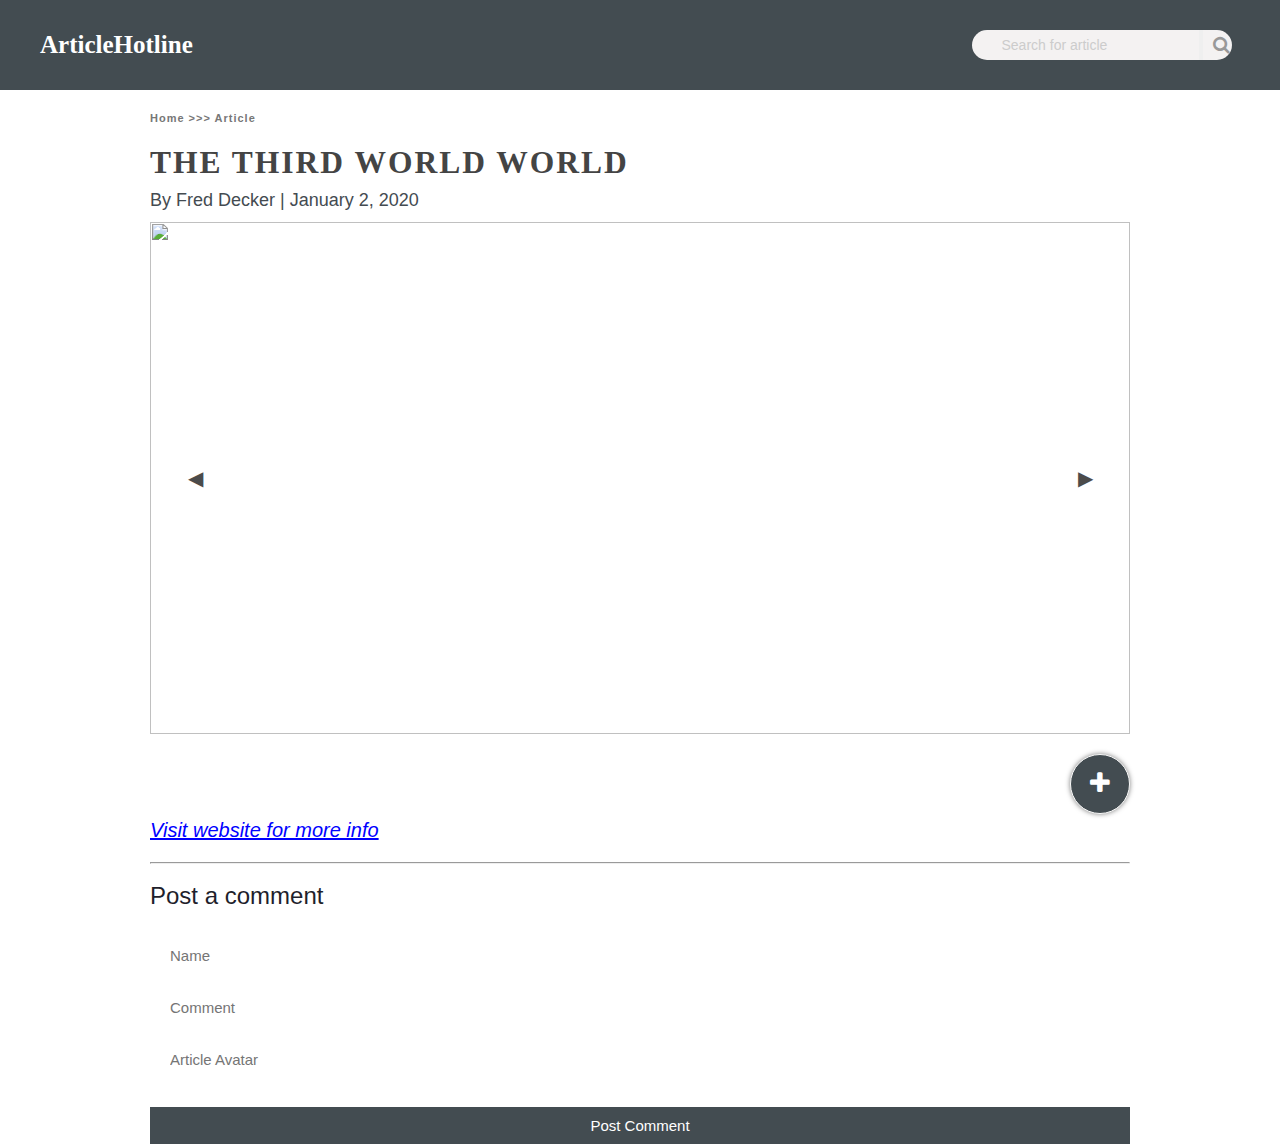
==== article.html @ 5bf39816 "article page first draft post image, comments working" ====
<!DOCTYPE html>
<html lang="en">

<head>
    <meta charset="UTF-8">
    <meta name="viewport" content="width=device-width, initial-scale=1.0">
    <meta http-equiv="X-UA-Compatible" content="ie=edge">
    <title>Document</title>
    <link rel="stylesheet" href="./css/style.css">
    <link rel="stylesheet" href="https://stackpath.bootstrapcdn.com/font-awesome/4.7.0/css/font-awesome.min.css">
</head>

<body class="body">
    <div class="container">
        <!-- HEADER SECTION -->
        <header class="header">
            <h1 class="header__brand">ArticleHotline</h1>

            <div class="header__nav">
                <form action="" class="search pr-1">
                    <input type="text" id="filterInput" class="search__input" placeholder="Search for article">
                    <input type="submit" value="">
                </form>
                <i class="fa fa-search pr-1" aria-hidden="true"></i>
            </div>
        </header>

        <div class="overlay overlay--hidden"></div>
        <div class="modal modal--hidden">
            <div id="modal__contents" class="modal__contents">
                <div class="modal__close-bar">

                    <span onclick="toggleModal({ type: 'image' })" style="font-size: 20px; color: grey">X</span>
                </div>
                <p style="font-size: 20px; margin: 20px;">Fill the form below to upload Image</p>
                <form id="uploadImageForm">
                    <input type="text" id="articleImage" placeholder="Image URL">
                    <button type="submit" id="submit">Upload Image</button>
                </form>
            </div>
        </div>

        <div class="modal modal--hidden">
            <div id="modal__contents" class="modal__contents">
                <div class="modal__close-bar">
                    <span style="font-size: 20px; color: grey">X</span>
                </div>
                <p style="font-size: 20px; margin: 20px;">Fill the form below to upload your article</p>
                <form id="updateCommentForm">
                    <input type="text" id="author" placeholder="Name">
                    <input type="text" id="comment" placeholder="Comment">
                    <input type="text" id="avatar" placeholder="Avatar">
                    <input type="text" id="id">

                    <button type="submit" id="submit">Post Comment</button>
                </form>
            </div>
        </div>




        <div class="articleContainer">
            <div class="paper">
                <span "><a class="paperItem href="index">Home >>> </a></span> <span class="paperItem">Article</span>
            </div>
            <div class="articleTitle">
                <h2> The Third World World </h2>
            </div>
            <div class="authorAndDate">By Fred Decker | January 2, 2020</div>

            <div id="article-slider">
                <div class="article-slide active"><img src="http://lorempixel.com/640/480/fashion" height="100%" width="100%" /></div>
                <div class="article-slide"><img src="http://lorempixel.com/640/480/people" height="100%" width="100%" /></div>
                <div class="article-slide"><img src="http://lorempixel.com/640/480/cats" height="100%" width="100%" /></div>

                <div class="article-buttons">
                    <div class="article-slider-back-btn">
                        <span>◀</span>
                    </div>

                    <div class="article-slider-next-btn">
                        <span>▶</span>
                    </div>
                </div>
            </div>

            <div class="toggleImageFormParent">
                <button id="show-modal" class="toggleImageForm"><i class="fa fa-plus" aria-hidden="true"></i></button>
            </div>
            <div class="articleUrl">
                <a href="" style="color: blue; text-decoration: underline; margin-top: 105px; font-size: 20px"><i>Visit website for more info</i></a>
            </div>
            <br>
            <hr/>
            <br>
            <div class="commentSection" id="commentSection">

            </div>

            <div class="commentForm comment__contents">
                <div class="commentSection__head">Post a comment</div>
                <form id="uploadCommentForm">
                    <input type="text" id="author" placeholder="Name">
                    <input type="text" id="comment" placeholder="Comment">
                    <input type="text" id="avatar" placeholder="Article Avatar">
                    <button class="submitt" style="background-color: #434C51" type="submit" id="submit">Post Comment</button>
                </form>
            </div>

        </div>

    </div>

    <script src="./javascript/apirequest.js"></script>
    <script src="./javascript/search.js"></script>
    <script src="./javascript/slider.js"></script>
    <script src="./javascript/modal.js"></script>
    <script src="./javascript/article.js"></script>
    <script src="./javascript/index.js"></script>
</body>

</html>
---- css/style.css ----
:root {
    --color-primary: #eb2f64;
    --color-primary-light: #FF3366;
    --color-primary-dark: #BA265D;
    --color-grey-light-1: #faf9f9;
    --color-grey-light-2: #f4f2f2;
    --color-grey-light-3: #f0eeee;
    --color-grey-light-4: #ccc;
    --color-grey-dark-1: #333;
    --color-grey-dark-2: #777;
    --color-grey-dark-3: #999;
    --shadow-dark: 0 2rem 6rem rgba(0, 0, 0, 0.3);
    --shadow-light: 0 2rem 5rem rgba(0, 0, 0, 0.06);
    --line: 1px solid var(--color-grey-light-2)
}

* {
    margin: 0;
    padding: 0
}

html {
    box-sizing: border-box;
    font-size: 62.5%;
}

body {
    font-family: 'Open Sans', sans-serif;
    font-weight: 400;
    line-height: 1.6;
    background-color: #ffffff;
}

a {
    color: #2e242c;
    text-decoration: none;
}

.pr-1 {
    padding-right: 1rem;
}

.pl-1 {
    padding-left: 1rem;
}

.pr-2 {
    padding-right: 2rem;
}

.pl-2 {
    padding-left: 2rem;
}

.mr-1 {
    margin-right: 1rem;
}

.ml-1 {
    margin-left: 1rem;
}

.mr-2 {
    margin-right: 2rem;
}

.ml-2 {
    margin-left: 2rem;
}

.container {
    /* margin: 0 8rem; */
    background-color: #ffffff;
    min-height: 70rem
}

.header {
    display: flex;
    padding: 4rem 4rem;
    justify-content: space-between;
    align-items: center;
    background-color: #434C51;
    height: 1rem;
    margin-bottom: 2rem;
}

.header__brand {
    font-size: 2.5rem;
    font-weight: bold;
    letter-spacing: 0;
    font-family: 'Times New Roman', Times, serif;
    color: #ffffff;
    cursor: pointer;
}

.header__nav {
    font-size: 1.8rem;
    display: flex;
    justify-content: flex;
    align-items: center;
    color: var(--color-grey-dark-3)
}

.search {
    -webkit-box-flex: 0;
    -ms-flex: 0 0 40%;
    flex: 0 0 40%;
    display: flex;
    justify-content: center
}

.search__input {
    font-family: inherit;
    font-size: 1.4rem;
    color: inherit;
    background-color: var(--color-grey-light-2);
    border: none;
    padding: .7rem 3rem;
    border-radius: 100px;
    width: 20rem;
    transition: all .2s;
    margin-right: -3.25rem
}

.search__input:focus {
    outline: none;
    width: 25rem;
    background-color: var(--color-grey-light-3);
    color: #2e242c;
}

.search__input::-webkit-input-placeholder {
    color: var(--color-grey-light-4)
}

.nav__upload {
    color: #ffffff;
    font-size: 1.5rem;
    cursor: pointer;
    text-decoration: none;
    font-weight: 600;
}

.pr-1 {
    padding-right: 1rem;
}

.body__container {
    margin: 0 8rem;
}

.headlines__list {
    margin-top: 1.5rem;
    padding: 1.7rem;
    border: 0.1rem solid var(--color-grey-light-3);
    color: #2e242c;
    border-radius: 0.7rem;
    font-size: 1.6rem;
    display: flex;
    justify-content: space-between;
    align-items: center;
}

.headlines__list__h2 {
    font-size: 2.0rem;
    font-weight: 400;
    letter-spacing: 0.1rem;
    flex: 1;
    text-transform: uppercase;
    cursor: pointer;
}

.headlines__list__image {
    padding-left: 3rem;
    height: 8rem;
    width: 9rem;
}

.headlines__list__h2__sub {
    padding-top: 1rem;
    display: flex;
    align-items: center;
}

.authorImage {
    width: 3rem;
    height: 3rem
}

.calender {
    font-size: 1.2rem
}

.toggleForm {
    position: fixed;
    bottom: 5rem;
    right: 2rem;
    height: 6rem;
    width: 6rem;
    border: 0.1rem solid #FAFAFA;
    color: #ffffff;
    border-radius: 50%;
    font-size: 2.5rem;
    text-align: center;
    box-shadow: 0px 0px 5px rgba(0, 0, 0, 0.5);
    outline: none;
    background-color: #434C51;
}

.toggleForm:hover {
    color: #434C51;
    background-color: #ffffff;
    border: none;
    outline: none
}

.toggleForm:active {
    border: none;
    outline: none;
}

.overlay {
    background-color: rgba(0, 0, 0, 0.8);
    position: fixed;
    top: 0;
    width: 100%;
    height: 100%;
    z-index: 1050;    
}

.overlay--hidden {
    display: none;
}

.modal {
    position: fixed;
    top: 0;
    display: flex;
    width: 100%;
    justify-content: center;
    align-items: center;
    transition: all 0.3s ease;
    z-index: 2000;    
}

.modal--hidden {
    display: none;
}

.modal__contents {
    background-color: #fff;
    padding: 3rem 5rem;
    padding-right: 8rem;
    margin: 5rem;
}

.modal__contents input[type=text] {
    width: 100%;
    padding: 0.2rem;
    font-family: 'Roboto', sans-serif;
    color: #333;
    font-size: 1.5rem;
    margin: 0 auto;
    padding: 1.6rem 2rem;
    border-radius: 0.2rem;
    background-color: rgb(255, 255, 255);
    border: none;
    width: 100%;
    display: block;
    border-bottom: 0.3rem solid transparent;
    transition: all 0.3s;
}

.modal__contents input[type=text]placeholder-shown+.form__label {
    opacity: 0;
    visibility: hidden;
    -webkit-transform: translateY(-4rem);
    transform: translateY(-4rem);
}

.modal__contents #submit {
    width: 100%;
    padding: 0.9rem;
    margin-top: 2rem;
    background-color: #434C51;
    color: #fff;
    border: none;
    font-size: 1.5rem;
    transition: all 0.3s ease;
}

.modal__contents #submit:hover {
    background-color: #434C51;
}

.modal__close-bar {
    cursor: pointer;
    display: flex;
    justify-content: flex-end;
    margin-right: -2rem;
    margin-top: -1rem;
}

.footer {
    height: 5rem;
    display: flex;
    align-items: center;
    justify-content: center;
    background-color: #434C51;
    color: #ffffff;
    font-size: 1.5rem;
    box-shadow: var(--shadow-light);
    position: relative;
    bottom: 0;
    width: 100%;
    position: fixed;
}

.footer.static {
    position: static;
}

/* ARTICLE PAGE */

.articleContainer {
    margin: 0 15rem;
    background-color: #ffffff;
    min-height: 70rem;
}

.paperItem {
    color: var(--color-grey-dark-2);
    font-size: 1.1rem;
    letter-spacing: .1rem;
    font-weight: 600;
}

.articleTitle {
    font-size: 2.1rem;
    letter-spacing: .2rem;
    text-transform: uppercase;
    font-weight: 800;
    color: #444444;
    margin-top: 1rem;
    font-family: montserrat-600, Times, sans-serif;
}

.authorAndDate {
    font-weight: 400;
    font-size: 1.8rem;
    color: #444b51;
    line-height: 2.4rem;
    font-family: Museo-sans-300, Arial;
    margin-bottom: 1rem;
}

/* SLIDER   */

#article-slider {
    position: relative;
    height: 40vw;
    overflow: hidden;
}

.article-slider1 {
    position: relative;
    height: 40vw;
    overflow: hidden;
}

.article-slide {
    position: absolute;
    width: 100%;
    z-index: 500;
    height: 40vw;
}

.article-slide img {
    object-fit: cover;
    width: 100%;
    pointer-events: none;
}

.active {
    z-index: 1000;
}

.slideInLeft {
    animation-name: animateInLeft;
    z-index: 1000;
}

.slideInRight {
    animation-name: animateInRight;
    z-index: 1000;
}

.slideOutLeft {
    transform: translateX(-100%);
}

.slideOutRight {
    transform: translateX(100%);
}

@keyframes animateInLeft {
    0% {
        transform: translateX(-100%);
    }
    100% {
        transform: translateX(0%);
    }
}

@keyframes animateInRight {
    0% {
        transform: translateX(100%);
    }
    100% {
        transform: translateX(0%);
    }
}

.article-buttons {
    position: absolute;
    display: flex;
    flex-direction: row;
    justify-content: space-between;
    align-items: center;
    width: 100%;
    height: 100%;
    z-index: 1001;
}

.article-slider-back-btn,
.article-slider-next-btn {
    display: flex;
    flex-direction: column;
    justify-content: center;
    align-items: center;
    background: #fff;
    font-size: 20px;
    opacity: 0.7;
    border-radius: 50px;
    width: 50px;
    height: 50px;
    transition: all 0.2s;
    margin: 20px;
}

.article-slider-back-btn:hover,
.article-slider-next-btn:hover {
    transform: scale(1.1);
    opacity: 0.8;
    cursor: pointer;
}

/* comment */
.commentData {
    display: flex;
    align-content: center;
    margin-bottom: 3rem;
}

.commentSection__head {
    color: #1f1f2c;
    font-size: 2.4rem;
    line-height: 3.1rem;
    margin-bottom: 2rem;
}

.commentAvatar{
    width: 7rem;
    height: 7rem;
    padding-right: 3rem;
}

.commentData__sub {
    border-left: 1px solid var(--color-grey-light-4);
    padding-left: 3rem;
    display: flex;
    flex-direction: column;
}

.commentDate {
    color: #959595;
    font-size: 1.4rem;
    line-height: 2rem;
    margin-bottom: .6rem;
}

.commentAuthor {
    color: #1f1f2c;
    line-height: 2.3rem;
    font-size: 1.8rem;
    margin-bottom: .4rem;    
}

.commentContent {
    color: #636363;
    line-height: 2.8rem;
    font-size: 1.6rem;
    margin-bottom: .6rem;        
}

.commentActions{
    display: flex;
    justify-content: flex-end;
    align-items: center;
    font-size: 2.2rem;
    line-height: 2rem;
    cursor: pointer;
}

.modal__contents input[type=text] {
    width: 100%;
    padding: 0.2rem;
    font-family: 'Roboto', sans-serif;
    color: #333;
    font-size: 1.5rem;
    margin: 0 auto;
    padding: 1.6rem 2rem;
    border-radius: 0.2rem;
    background-color: rgb(255, 255, 255);
    border: none;
    width: 100%;
    display: block;
    border-bottom: 0.3rem solid transparent;
    transition: all 0.3s;
    z-index: 2000;
}

.modal__contents input[type=text]placeholder-shown+.form__label {
    opacity: 0;
    visibility: hidden;
    -webkit-transform: translateY(-4rem);
    transform: translateY(-4rem);
}

.modal__contents #submit {
    width: 100%;
    padding: 0.9rem;
    margin-top: 2rem;
    background-color: #434C51;
    color: #fff;
    border: none;
    font-size: 1.5rem;
    transition: all 0.3s ease;
}

.comment__contents #submit:hover {
    background-color: #434C51;
}.comment__contents input[type=text] {
    width: 100%;
    padding: 0.2rem;
    font-family: 'Roboto', sans-serif;
    color: #333;
    font-size: 1.5rem;
    margin: 0 auto;
    padding: 1.6rem 2rem;
    border-radius: 0.2rem;
    background-color: rgb(255, 255, 255);
    border: none;
    width: 100%;
    display: block;
    border-bottom: 0.3rem solid transparent;
    transition: all 0.3s;
}

.comment__contents input[type=text]placeholder-shown+.form__label {
    opacity: 0;
    visibility: hidden;
    -webkit-transform: translateY(-4rem);
    transform: translateY(-4rem);
}

.comment__contents #submit {
    width: 100%;
    padding: 1rem;
    margin-top: 2rem;
    background-color: #3371d6;
    color: #fff;
    border: none;
    font-size: 1.5rem;
    transition: all 0.3s ease;
}

.comment__contents #submit:hover {
    background-color: #434C51;
}

.toggleImageFormParent {
    display: flex;
    justify-content: flex-end;
    padding-top: 2rem; 
}

.toggleImageForm {
    height: 6rem;
    width: 6rem;
    border: 0.1rem solid #FAFAFA;
    color: #ffffff;
    border-radius: 50%;
    font-size: 2.5rem;
    text-align: center;
    box-shadow: 0px 0px 5px rgba(0, 0, 0, 0.5);
    outline: none;
    background-color: #434C51;
    z-index: 2000;        
}

.toggleImageForm:hover {
    color: #434C51;
    background-color: #ffffff;
    border: none;
    outline: none
}

.toggleImageForm:active {
    border: none;
    outline: none;
}
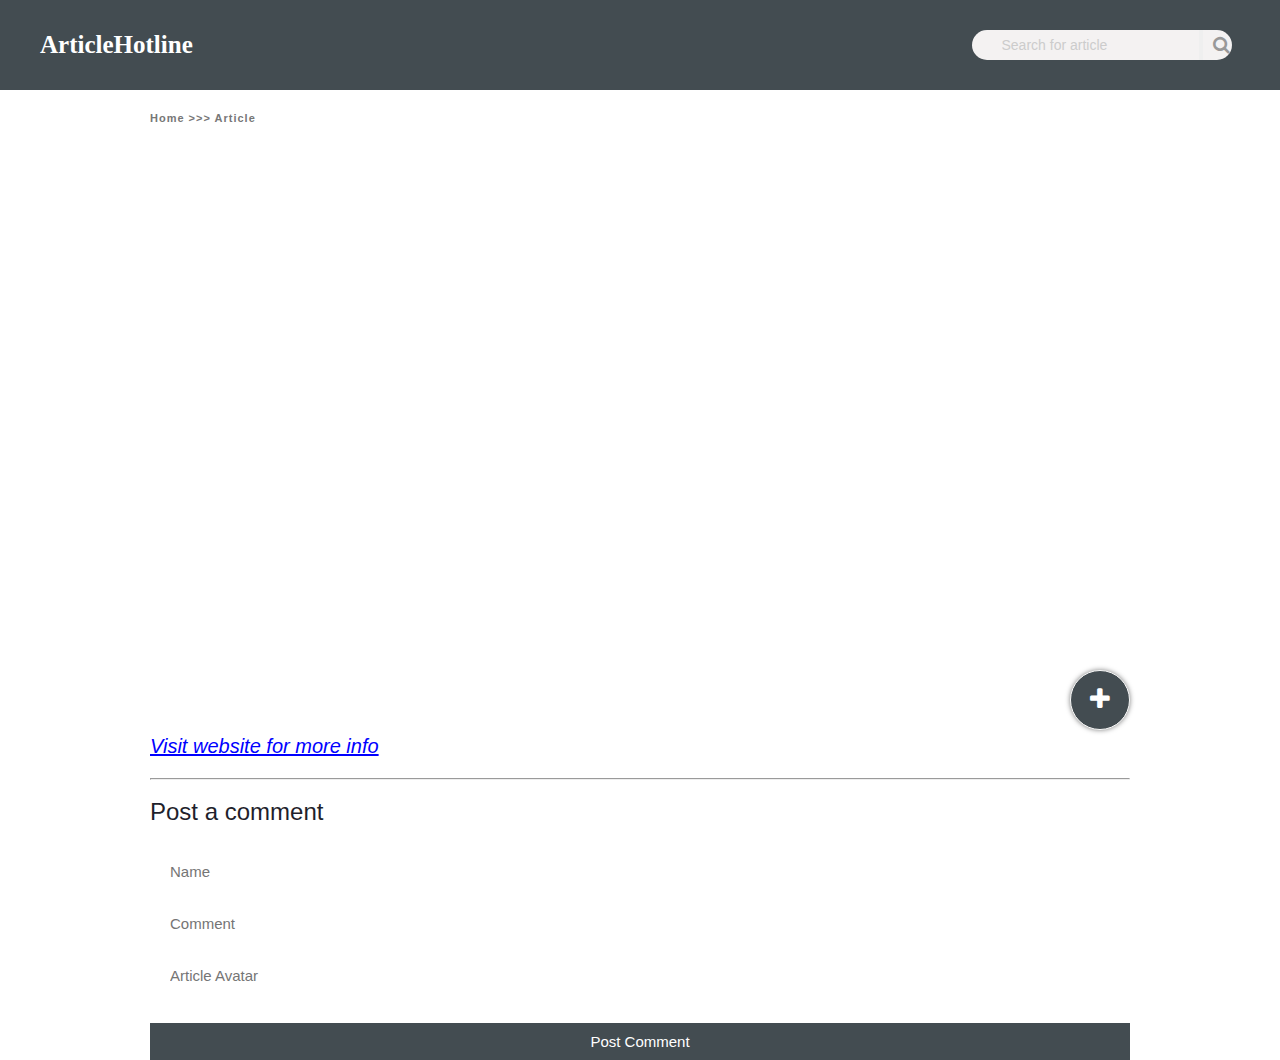
==== commit dcde0d83: "article web app" ====
--- a/article.html
+++ b/article.html
@@ -14,7 +14,7 @@
     <div class="container">
         <!-- HEADER SECTION -->
         <header class="header">
-            <h1 class="header__brand">ArticleHotline</h1>
+            <h1  class="header__brand">ArticleHotline</h1>
 
             <div class="header__nav">
                 <form action="" class="search pr-1">
@@ -26,11 +26,10 @@
         </header>
 
         <div class="overlay overlay--hidden"></div>
-        <div class="modal modal--hidden">
+        <div class="modal modal--hidden" id="image-modal">
             <div id="modal__contents" class="modal__contents">
                 <div class="modal__close-bar">
-
-                    <span onclick="toggleModal({ type: 'image' })" style="font-size: 20px; color: grey">X</span>
+                    <span style="font-size: 20px; color: grey" onclick="toggleModal('close');">X</span>
                 </div>
                 <p style="font-size: 20px; margin: 20px;">Fill the form below to upload Image</p>
                 <form id="uploadImageForm">
@@ -40,53 +39,42 @@
             </div>
         </div>
 
-        <div class="modal modal--hidden">
+        <div class="modal modal--hidden"" id="comment-modal">
             <div id="modal__contents" class="modal__contents">
                 <div class="modal__close-bar">
-                    <span style="font-size: 20px; color: grey">X</span>
+                    <span style="font-size: 20px; color: grey" onclick="toggleModal('close');">X</span>
                 </div>
                 <p style="font-size: 20px; margin: 20px;">Fill the form below to upload your article</p>
                 <form id="updateCommentForm">
                     <input type="text" id="author" placeholder="Name">
                     <input type="text" id="comment" placeholder="Comment">
                     <input type="text" id="avatar" placeholder="Avatar">
-                    <input type="text" id="id">
+                    <input type="hidden" id="id">
 
                     <button type="submit" id="submit">Post Comment</button>
                 </form>
             </div>
         </div>
 
-
-
-
         <div class="articleContainer">
             <div class="paper">
                 <span "><a class="paperItem href="index">Home >>> </a></span> <span class="paperItem">Article</span>
             </div>
             <div class="articleTitle">
-                <h2> The Third World World </h2>
+                <h2 id="brand">  </h2>
             </div>
-            <div class="authorAndDate">By Fred Decker | January 2, 2020</div>
+            <div id="authorND" class="authorAndDate"></div>
 
             <div id="article-slider">
-                <div class="article-slide active"><img src="http://lorempixel.com/640/480/fashion" height="100%" width="100%" /></div>
+                <!-- <div class="article-slide active"><img src="http://lorempixel.com/640/480/fashion" height="100%" width="100%" /></div>
                 <div class="article-slide"><img src="http://lorempixel.com/640/480/people" height="100%" width="100%" /></div>
-                <div class="article-slide"><img src="http://lorempixel.com/640/480/cats" height="100%" width="100%" /></div>
+                <div class="article-slide"><img src="http://lorempixel.com/640/480/cats" height="100%" width="100%" /></div> -->
 
-                <div class="article-buttons">
-                    <div class="article-slider-back-btn">
-                        <span>◀</span>
-                    </div>
 
-                    <div class="article-slider-next-btn">
-                        <span>▶</span>
-                    </div>
-                </div>
             </div>
 
             <div class="toggleImageFormParent">
-                <button id="show-modal" class="toggleImageForm"><i class="fa fa-plus" aria-hidden="true"></i></button>
+                <button class="show-modal toggleImageForm" onclick="toggleModal({'target': 'image-modal'})"><i class="fa fa-plus" aria-hidden="true"></i></button>
             </div>
             <div class="articleUrl">
                 <a href="" style="color: blue; text-decoration: underline; margin-top: 105px; font-size: 20px"><i>Visit website for more info</i></a>
@@ -109,7 +97,6 @@
             </div>
 
         </div>
-
     </div>
 
     <script src="./javascript/apirequest.js"></script>
@@ -117,7 +104,7 @@
     <script src="./javascript/slider.js"></script>
     <script src="./javascript/modal.js"></script>
     <script src="./javascript/article.js"></script>
-    <script src="./javascript/index.js"></script>
+    <!-- <script src="./javascript/index.js"></script> -->
 </body>
 
 </html>--- a/css/style.css
+++ b/css/style.css
@@ -36,6 +36,15 @@
     text-decoration: none;
 }
 
+.btn{
+    padding: 1.2rem;
+    font-size: 1.5rem;
+    color: #ffffff;
+    background-color: #2e242c;
+    border: 0;
+    outline: 0;
+}
+
 .pr-1 {
     padding-right: 1rem;
 }
@@ -301,6 +310,11 @@
     margin-top: -1rem;
 }
 
+#paginate {
+    text-align: center;
+    margin: 2rem 0;
+}
+
 .footer {
     height: 5rem;
     display: flex;
